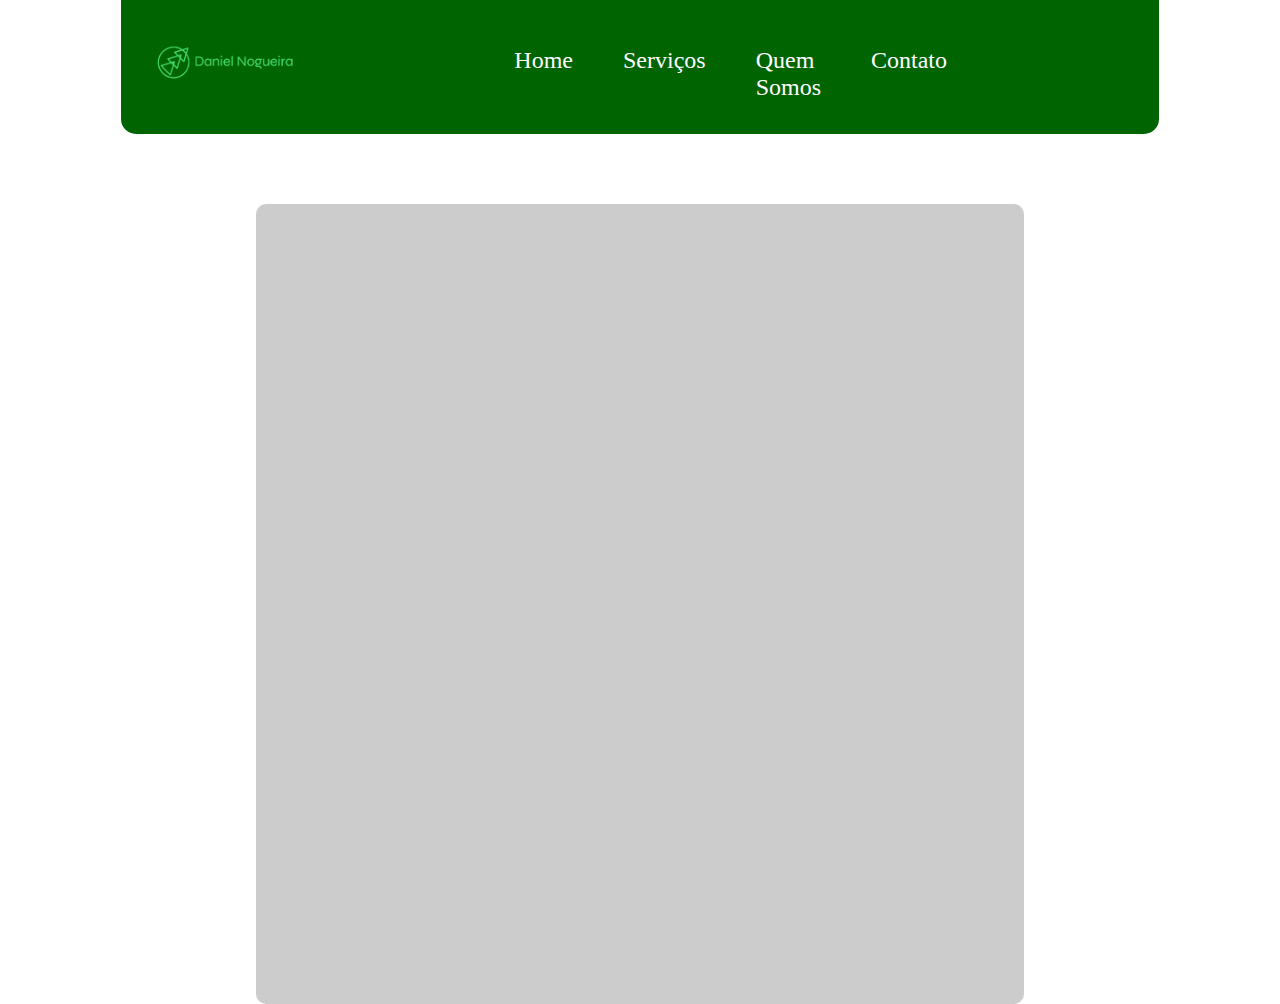
==== vscode/home.html @ 82f8d7d3 "Add files via upload" ====
<!DOCTYPE html>
<html lang="en">
    <head>
        <meta charset="UTF-8">
        <meta http-equiv="X-UA-Compatible" content="IE=edge">
        <meta name="viewport" content="width=device-width, initial-scale=1.0">
        <link href="stylehome.css" rel="stylesheet">
        <title>Pagina Home</title>
    </head>
<body>
  <header> 
    <script>
        const params = new URLSearchParams(window.location.search);
        const username = params.get('username');
        const password = params.get('password');

        if (username && password) {
            alert(`Bem-vindo(a), ${username}!`)
        }
    </script>
  <img src="logo.png" class="logo">
    
    <ul>
        <li>Home</li>
        <li>Serviços</li>
        <li>Quem Somos</li>
        <li>Contato</li>
    </ul>
    <div class="logincadastro">
    <p><a href="login.html">Login</a></p> <p>|</p> <p><a href="cadastro.html">Cadastro </a></p>
    </div>
    <div id="rodape">Copyright &copy 2023</div>
	</div>
</header>
<div class="conteudo">
</div>
</body>
</html>
---- vscode/stylehome.css ----
body{
    margin: 0;
    background-color: #fff;
    overflow: scroll;
}

header{
    background-color: darkgreen;
    width: 80%;
    height: 120px;
    margin:auto;
    border-bottom-left-radius: 15px;
    border-bottom-right-radius: 15px;
    color: white;
    padding: 7px;
    display: flex;    
}

.logo{
    width: 180px;
    height: 140px;
    margin-left: 15px;
    display: flex;
    margin-top: -14px;
}

header ul{
    display: flex;
    margin-left: 110px;
    margin-top: 40px;
    margin-right: 10px;
}

header li{
    list-style: none;
    font-size: 24px;
    margin-left: 50px;
}

.conteudo{
    background-color: rgba(0,0,0,.20);
    width: 60%;
    height: 800px;
    margin: auto;
    margin-top: 70px;
    border-radius: 10px;
}

.logincadastro{
    display: flex;
    margin-left: 210px;
    margin-top: 20px;
    margin-right: 90px;
    font-size: 20px;
}

.logincadastro p{
    margin-left: 5px;
    color: white;
}

.logincadastro a{
    text-decoration: none;
    color: white;
}

.rodape {
    display: flex;
    height: 100px;
    background-color: darkgreen;
    color: #fff;
    justify-content: center;
    font-family: Arial;
    font-weight: bold;
    align-items: center;
}
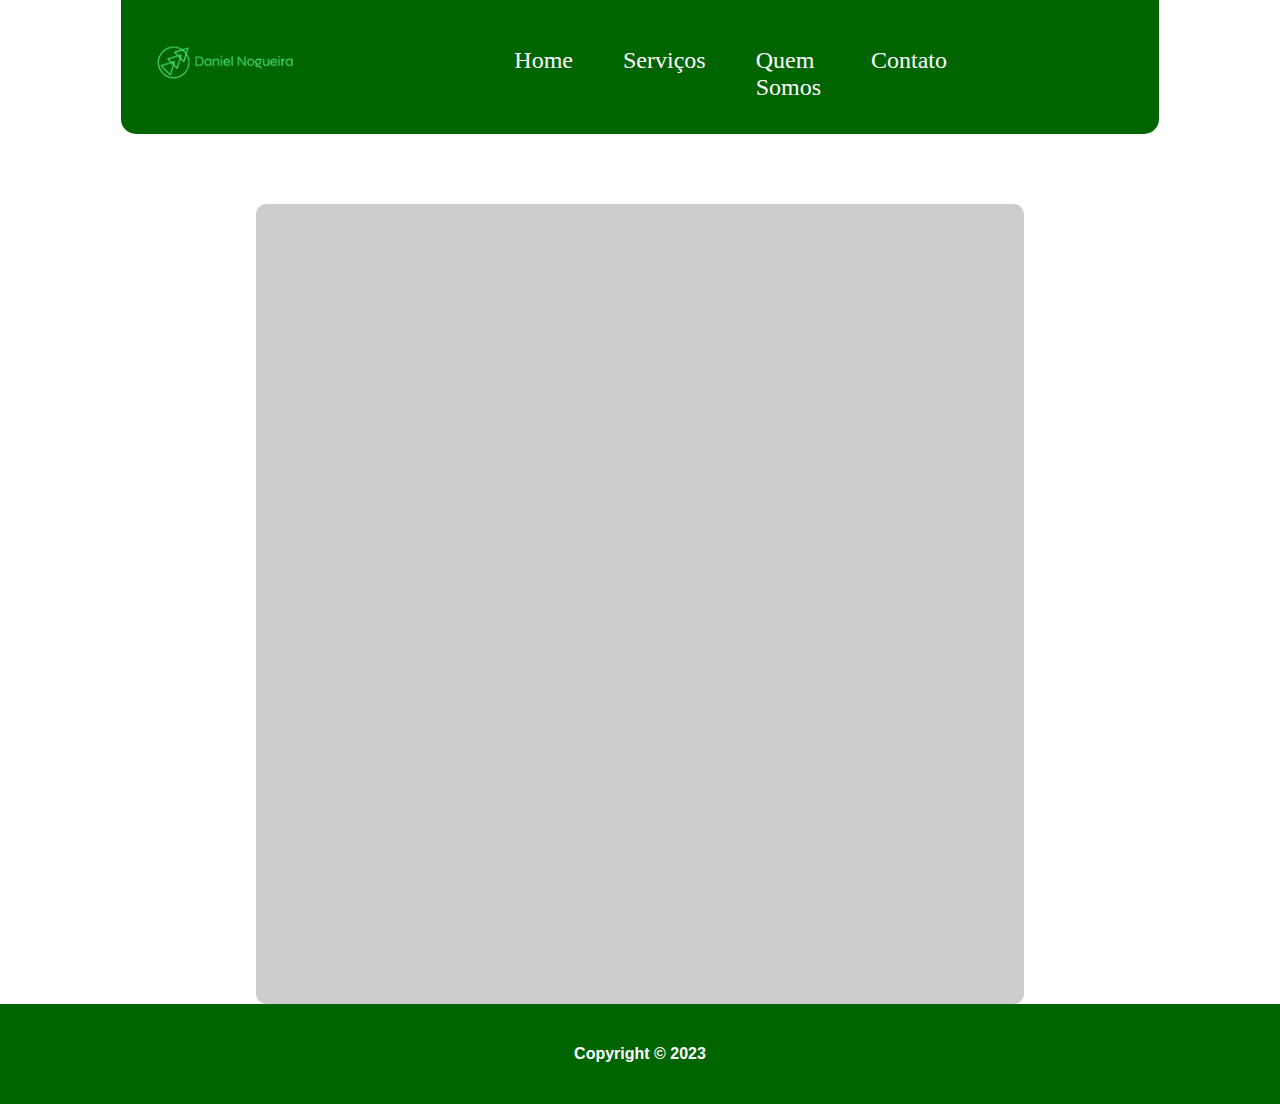
==== commit 7ce77c86: "Update home.html" ====
--- a/vscode/home.html
+++ b/vscode/home.html
@@ -1,38 +1,35 @@
 <!DOCTYPE html>
 <html lang="en">
-    <head>
-        <meta charset="UTF-8">
-        <meta http-equiv="X-UA-Compatible" content="IE=edge">
-        <meta name="viewport" content="width=device-width, initial-scale=1.0">
-        <link href="stylehome.css" rel="stylesheet">
-        <title>Pagina Home</title>
-    </head>
+<head>
+    <meta charset="UTF-8">
+    <meta http-equiv="X-UA-Compatible" content="IE=edge">
+    <meta name="viewport" content="width=device-width, initial-scale=1.0">
+    <link href="stylehome.css" rel="stylesheet">
+    <title>Pagina Home</title>
+</head>
+
 <body>
-  <header> 
-    <script>
-        const params = new URLSearchParams(window.location.search);
-        const username = params.get('username');
-        const password = params.get('password');
+    <header>
+        <script>
+            const params = new URLSearchParams(window.location.search);
+            const username = params.get('username');
+            const password = params.get('password');
 
-        if (username && password) {
-            alert(`Bem-vindo(a), ${username}!`)
-        }
-    </script>
-  <img src="logo.png" class="logo">
-    
-    <ul>
-        <li>Home</li>
-        <li>Serviços</li>
-        <li>Quem Somos</li>
-        <li>Contato</li>
-    </ul>
-    <div class="logincadastro">
-    <p><a href="login.html">Login</a></p> <p>|</p> <p><a href="cadastro.html">Cadastro </a></p>
-    </div>
-    <div id="rodape">Copyright &copy 2023</div>
-	</div>
-</header>
-<div class="conteudo">
-</div>
+            if (username && password) {
+                alert(`Bem-vindo(a), ${username}!`)
+            }
+        </script>
+        <img src="logo.png" class="logo">
+        <ul>
+            <li>Home</li>
+            <li>Serviços</li>
+            <li>Quem Somos</li>
+            <li>Contato</li>
+        </ul>
+        <div class="logincadastro">
+            <p><a href="login.html">Login</a></p> <p>|</p> <p><a href="cadastro.html">Cadastro </a></p>
+        </div>
+    </header>
+    <div class="conteudo"></div>
+    <div class="rodape">Copyright &copy 2023</div>
 </body>
-</html>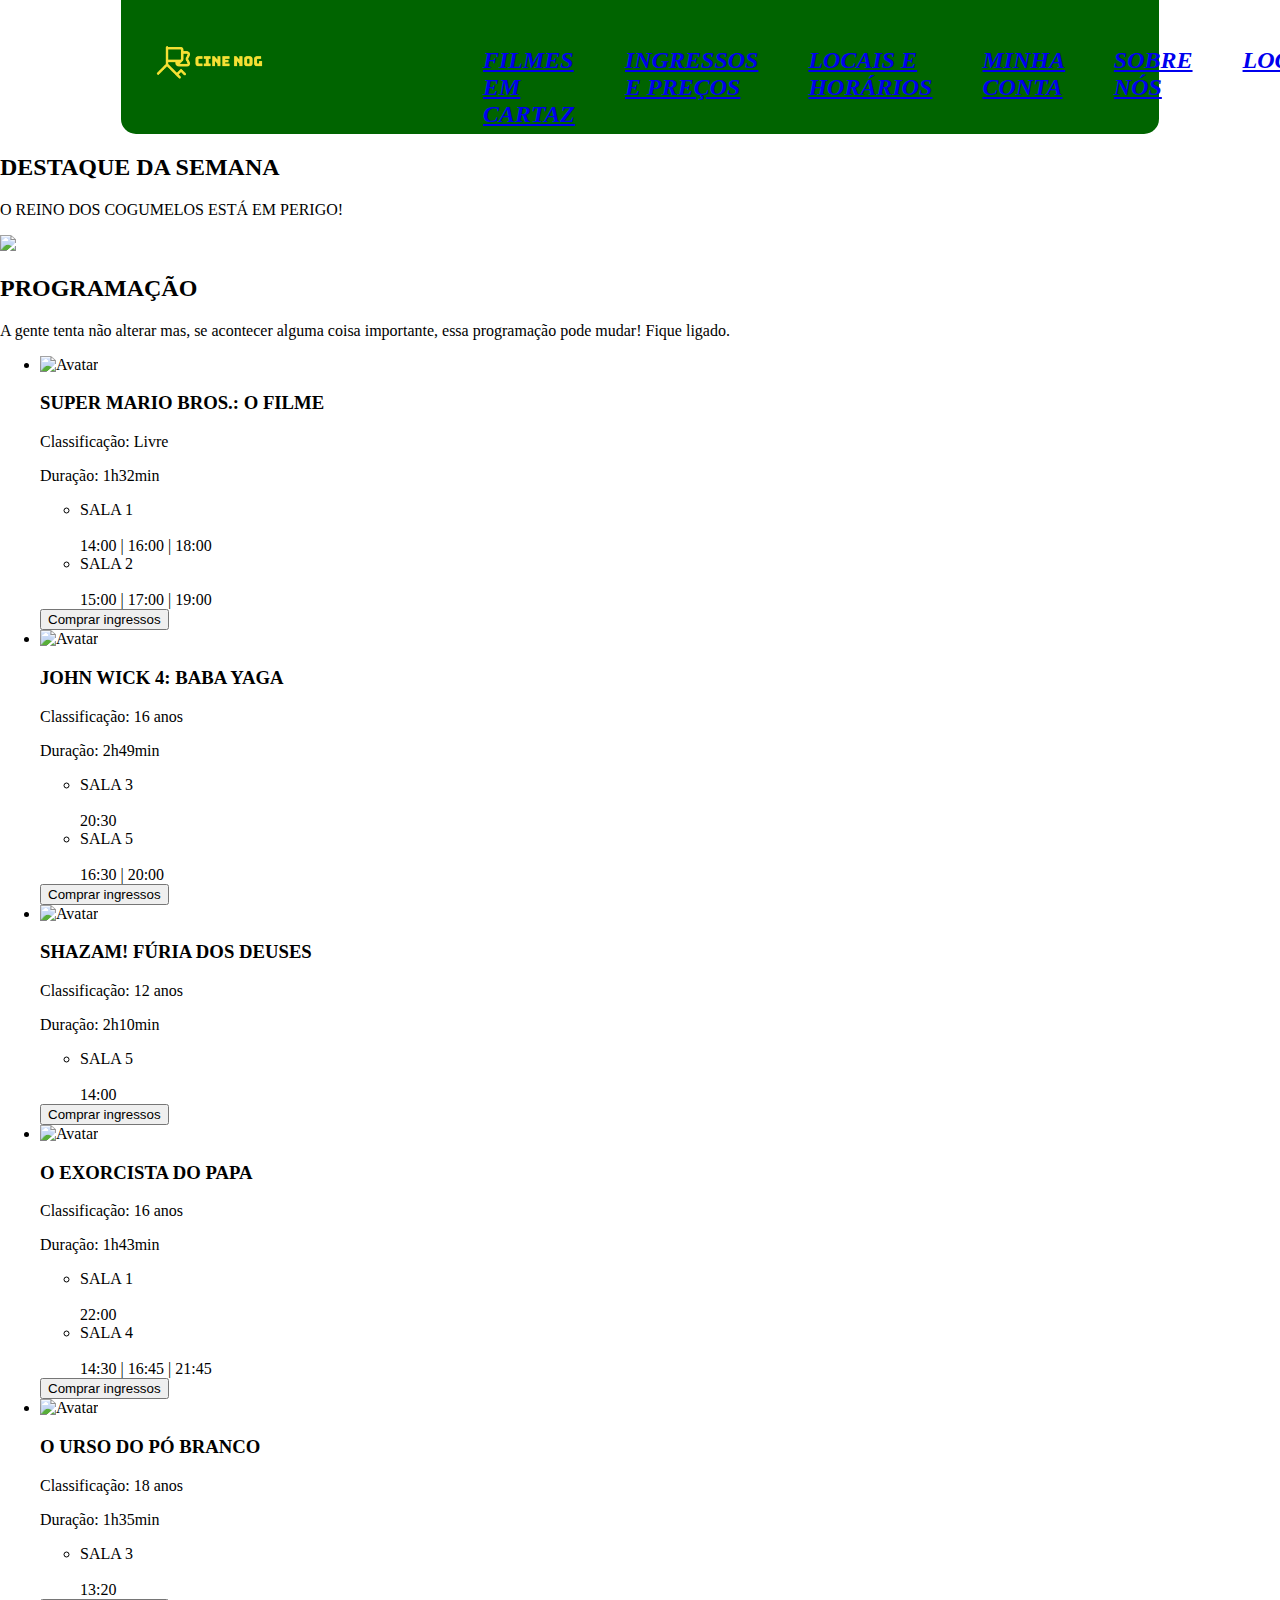
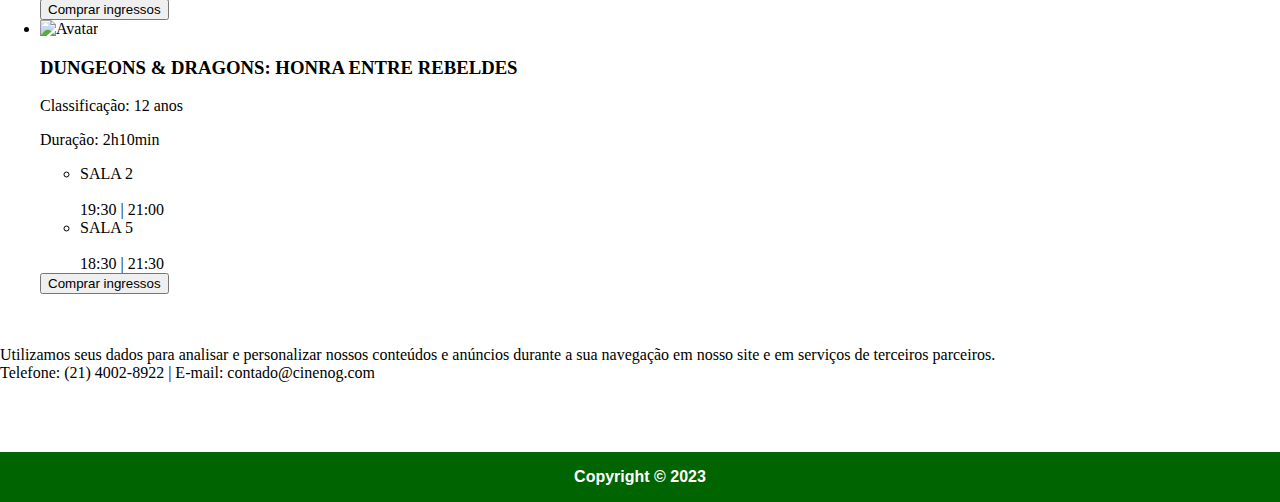
==== commit f47a89dc: "Update home.html" ====
--- a/vscode/home.html
+++ b/vscode/home.html
@@ -1,35 +1,142 @@
 <!DOCTYPE html>
-<html lang="en">
+<html>
 <head>
-    <meta charset="UTF-8">
-    <meta http-equiv="X-UA-Compatible" content="IE=edge">
-    <meta name="viewport" content="width=device-width, initial-scale=1.0">
-    <link href="stylehome.css" rel="stylesheet">
-    <title>Pagina Home</title>
+	<meta charset="utf-8">
+	<title>Cine Nog</title>
+	<link rel="stylesheet" type="text/css" href="stylehome.css">
 </head>
-
 <body>
-    <header>
-        <script>
-            const params = new URLSearchParams(window.location.search);
-            const username = params.get('username');
-            const password = params.get('password');
-
-            if (username && password) {
-                alert(`Bem-vindo(a), ${username}!`)
-            }
-        </script>
-        <img src="logo.png" class="logo">
-        <ul>
-            <li>Home</li>
-            <li>Serviços</li>
-            <li>Quem Somos</li>
-            <li>Contato</li>
-        </ul>
-        <div class="logincadastro">
-            <p><a href="login.html">Login</a></p> <p>|</p> <p><a href="cadastro.html">Cadastro </a></p>
-        </div>
-    </header>
-    <div class="conteudo"></div>
-    <div class="rodape">Copyright &copy 2023</div>
+	<header>
+		<div class="logo"><img src="logo.png"></div>
+		<nav>
+			<ul>
+				<li><a href="https://letterboxd.com/nogzinho/list/filmes-em-cartaz/"><strong><i>FILMES EM CARTAZ</i></strong></a></li>
+				<li><a href="#"><strong><i>INGRESSOS E PREÇOS</i></strong></a></li>
+				<li><a href="#"><strong><i>LOCAIS E HORÁRIOS</i></strong></a></li>
+				<li><a href="#"><strong><i>MINHA CONTA</i></strong></a></li>
+				<li><a href="#"><strong><i>SOBRE NÓS</i></strong></a></li>
+				<li><a href="login.html"><strong><i>LOGOUT</i></strong></a></li>
+			</ul>
+		</nav>
+	</header>
+	<main>
+		<div class="banner">
+			<h2>DESTAQUE DA SEMANA</h2>
+			<p>O REINO DOS COGUMELOS ESTÁ EM PERIGO!</p>
+			<img src="mario.jpeg">
+		</div>
+		<section class="horarios">
+			<h2>PROGRAMAÇÃO</h2>
+            <p>A gente tenta não alterar mas, se acontecer alguma coisa importante, essa programação pode mudar! Fique ligad​o.</p>
+			<ul>
+				<li>
+					<div class="flip-card">
+						<div class="flip-card-inner">
+						  <div class="flip-card-front">
+							<img src="marioposter.jpg" alt="Avatar" style="width:300px;height:420px;">
+						  </div>
+						</div>
+					  </div>
+					<h3>SUPER MARIO BROS.: O FILME</h3>
+					<p>Classificação: Livre</p>
+					<p>Duração: 1h32min</p>
+					<ul>
+						<li>SALA 1<br><br>14:00 | 16:00 | 18:00</li>
+						<li>SALA 2<br><br>15:00 | 17:00 | 19:00</li>
+					</ul>
+					<button>Comprar ingressos</button> 
+				</li>
+				<li>
+					<div class="flip-card">
+						<div class="flip-card-inner">
+						  <div class="flip-card-front">
+							<img src="johnwick4.jpg" alt="Avatar" style="width:300px;height:420px;">
+						  </div>
+						</div>
+					  </div>
+					<h3>JOHN WICK 4: BABA YAGA</h3>
+					<p>Classificação: 16 anos</p>
+					<p>Duração: 2h49min</p>
+					<ul>
+						<li>SALA 3<br><br>20:30</li>
+						<li>SALA 5<br><br>16:30 | 20:00</li>
+					</ul>
+					<button>Comprar ingressos</button>
+				</li>
+                <li>
+					<div class="flip-card">
+						<div class="flip-card-inner">
+						  <div class="flip-card-front">
+							<img src="shazam2.jpg" alt="Avatar" style="width:300px;height:420px;">
+						  </div>
+						</div>
+					  </div>
+					<h3>SHAZAM! FÚRIA DOS DEUSES</h3>
+					<p>Classificação: 12 anos</p>
+					<p>Duração: 2h10min</p>
+					<ul>
+						<li>SALA 5<br><br>14:00</li>
+					</ul>
+					<button>Comprar ingressos</button>
+				</li>
+                <li>
+					<div class="flip-card">
+						<div class="flip-card-inner">
+						  <div class="flip-card-front">
+							<img src="papa.jpg" alt="Avatar" style="width:300px;height:420px;">
+						  </div>
+						</div>
+					  </div>
+					<h3>O EXORCISTA DO PAPA</h3>
+					<p>Classificação: 16 anos</p>
+					<p>Duração: 1h43min</p>
+					<ul>
+						<li>SALA 1<br><br>22:00</li>
+						<li>SALA 4<br><br>14:30 | 16:45 | 21:45</li>
+					</ul>
+					<button>Comprar ingressos</button>
+				</li>
+				<li>
+					<div class="flip-card">
+						<div class="flip-card-inner">
+						  <div class="flip-card-front">
+							<img src="cocainebear.jpg" alt="Avatar" style="width:300px;height:420px;">
+						  </div>
+						</div>
+					  </div>
+					<h3>O URSO DO PÓ BRANCO</h3>
+					<p>Classificação: 18 anos</p>
+					<p>Duração: 1h35min</p>
+					<ul>
+						<li>SALA 3<br><br>13:20</li>
+					</ul>
+					<button>Comprar ingressos</button>
+				</li>
+				<li>
+					<div class="flip-card">
+						<div class="flip-card-inner">
+						  <div class="flip-card-front">
+							<img src="dungeons.jpg" alt="Avatar" style="width:300px;height:420px;">
+						  </div>
+						</div>
+					  </div>
+					<h3>DUNGEONS & DRAGONS: HONRA ENTRE REBELDES</h3>
+					<p>Classificação: 12 anos</p>
+					<p>Duração: 2h10min</p>
+					<ul>
+						<li>SALA 2<br><br>19:30 | 21:00</li>
+						<li>SALA 5<br><br>18:30 | 21:30</li>
+					</ul>
+					<button>Comprar ingressos</button>
+				</li>
+			</ul>
+		</section>
+	</main>
+    <br><br>
+	<footer>
+		<div class="endereco">Utilizamos seus dados para analisar e personalizar nossos conteúdos e anúncios durante a sua navegação em nosso site e em serviços de terceiros parceiros.</div>
+        <div class="telefone">Telefone: (21) 4002-8922 | E-mail: contado@cinenog.com</div>
+        <div class="rodape"><strong>Copyright &copy 2023</strong></div>
+	</footer>
 </body>
+</html>
--- a/vscode/stylehome.css
+++ b/vscode/stylehome.css
@@ -13,7 +13,7 @@
     border-bottom-right-radius: 15px;
     color: white;
     padding: 7px;
-    display: flex;    
+    display: flex;
 }
 
 .logo{
@@ -66,11 +66,12 @@
 
 .rodape {
     display: flex;
-    height: 100px;
+    height: 50px;
     background-color: darkgreen;
     color: #fff;
     justify-content: center;
     font-family: Arial;
     font-weight: bold;
     align-items: center;
-}+    margin-top: 70px;
+}
